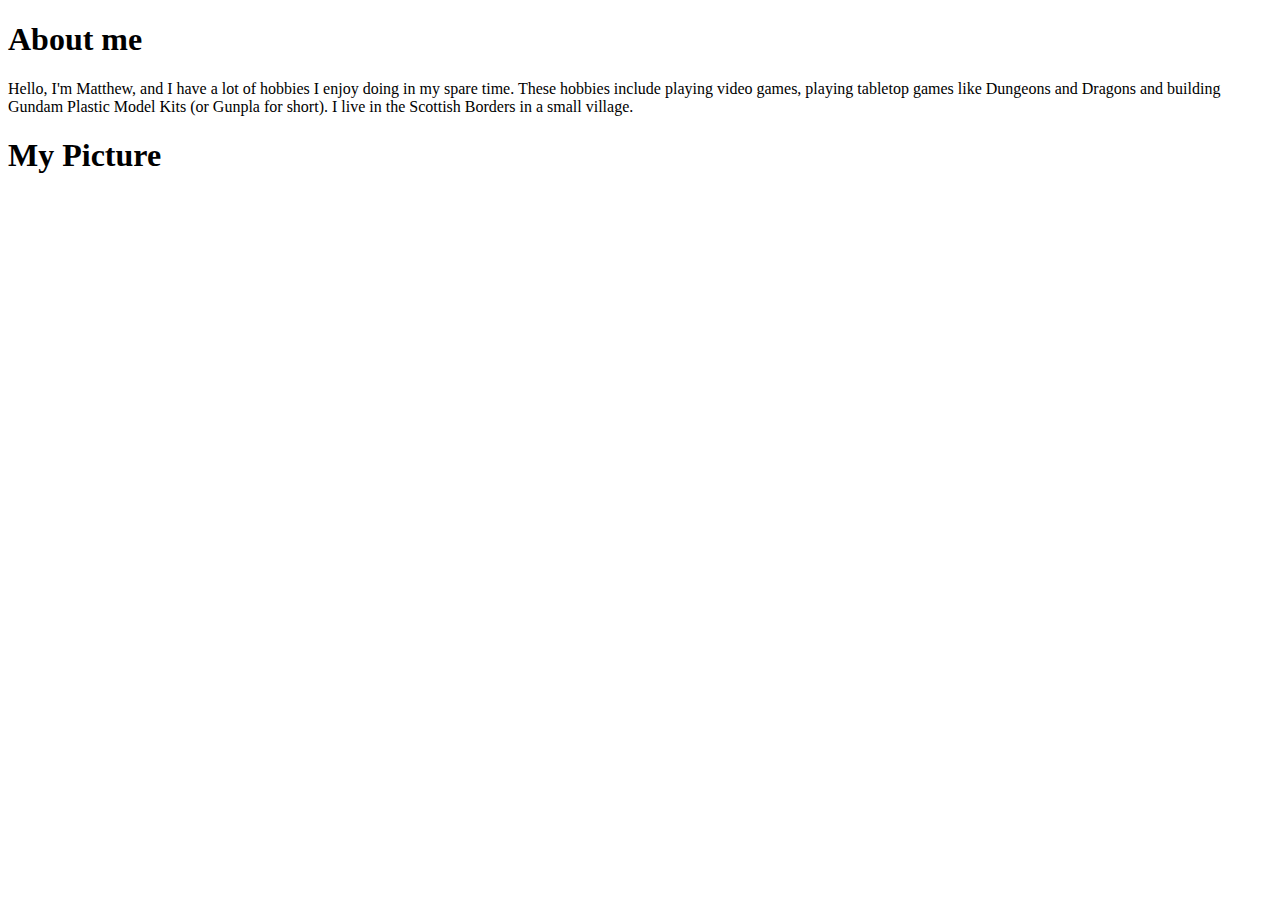
==== index.html @ 2af7a4f4 "extra" ====
<!DOCTYPE html> 
<html lang="en"> 
	
	<head> 
		<meta name="description" content="aaaaaaaaaaa">
    <meta name="keywords" content="student, scotland, code">
    <meta charset="UTF-8">
		<title>about me</title>
		
	</head> 
	
	<body> 
	
		<h1>About me</h1>
		<p>Hello, I'm Matthew, and I have a lot of hobbies I enjoy doing in my spare time. These hobbies include playing video games, playing tabletop games like Dungeons and Dragons and building Gundam Plastic Model Kits (or Gunpla for short). I live in the Scottish Borders in a small village.</p>

    <h1>My Picture</h1>
      <img source="Gundam Factory.jpg"
    
	</body> 
	
</html>
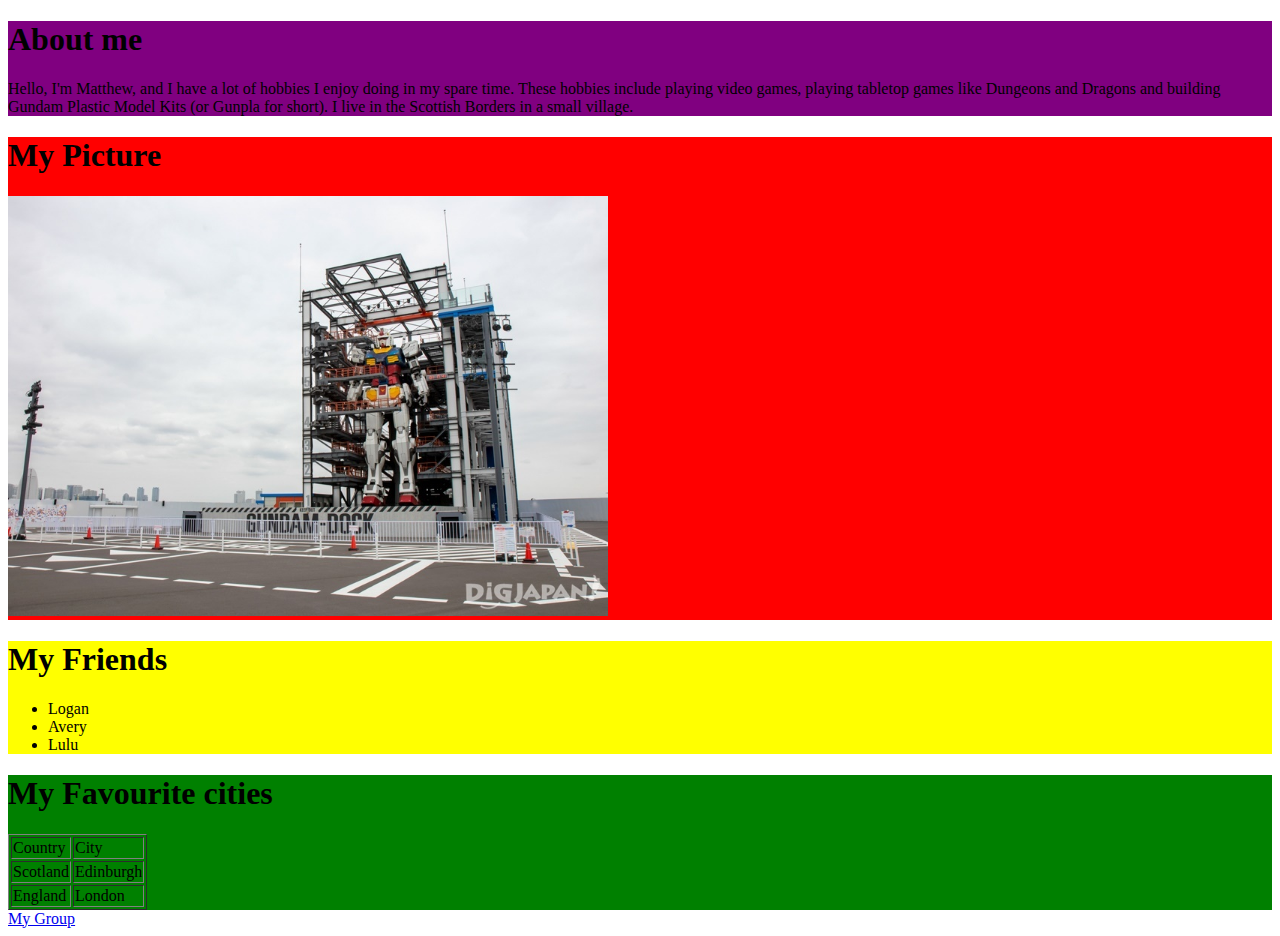
==== commit 065a593d: "Finished" ====
--- a/index.html
+++ b/index.html
@@ -10,13 +10,44 @@
 	</head> 
 	
 	<body> 
-	
-		<h1>About me</h1>
-		<p>Hello, I'm Matthew, and I have a lot of hobbies I enjoy doing in my spare time. These hobbies include playing video games, playing tabletop games like Dungeons and Dragons and building Gundam Plastic Model Kits (or Gunpla for short). I live in the Scottish Borders in a small village.</p>
 
-    <h1>My Picture</h1>
-      <img source="Gundam Factory.jpg"
-    
+    <div style=background-color:purple;>
+		  <h1>About me</h1>
+		  <p>Hello, I'm Matthew, and I have a lot of hobbies I enjoy doing in my spare time. These   hobbies include playing video games, playing tabletop games like Dungeons and Dragons and      building Gundam Plastic Model Kits (or Gunpla for short). I live in the Scottish Borders in    a small village.</p>
+    </div>
+    
+    <div  style=background-color:red;>
+      <h1>My Picture</h1>
+        <img src="Gundam Factory.jpg" width="600px">
+    </div>
+    <div style=background-color:yellow; >
+      <h1> My Friends</h1>
+        <ul>
+          <li>Logan</li>
+          <li>Avery</li>
+          <li>Lulu</li>
+      </ul>
+    </div>
+    
+    <div  style=background-color:green;>
+      <h1>My Favourite cities</h1>
+      <table border="1">
+        <tr>
+          <td>Country</td>
+          <td>City</td>
+        </tr>
+        <tr>
+          <td>Scotland</td>
+          <td>Edinburgh</td>
+        </tr>
+        <tr>
+          <td>England</td>
+          <td>London</td>
+        </tr>
+      </table>
+    </div>
+    
+  <a href="mygroup.html">My Group</a>
 	</body> 
 	
 </html> 
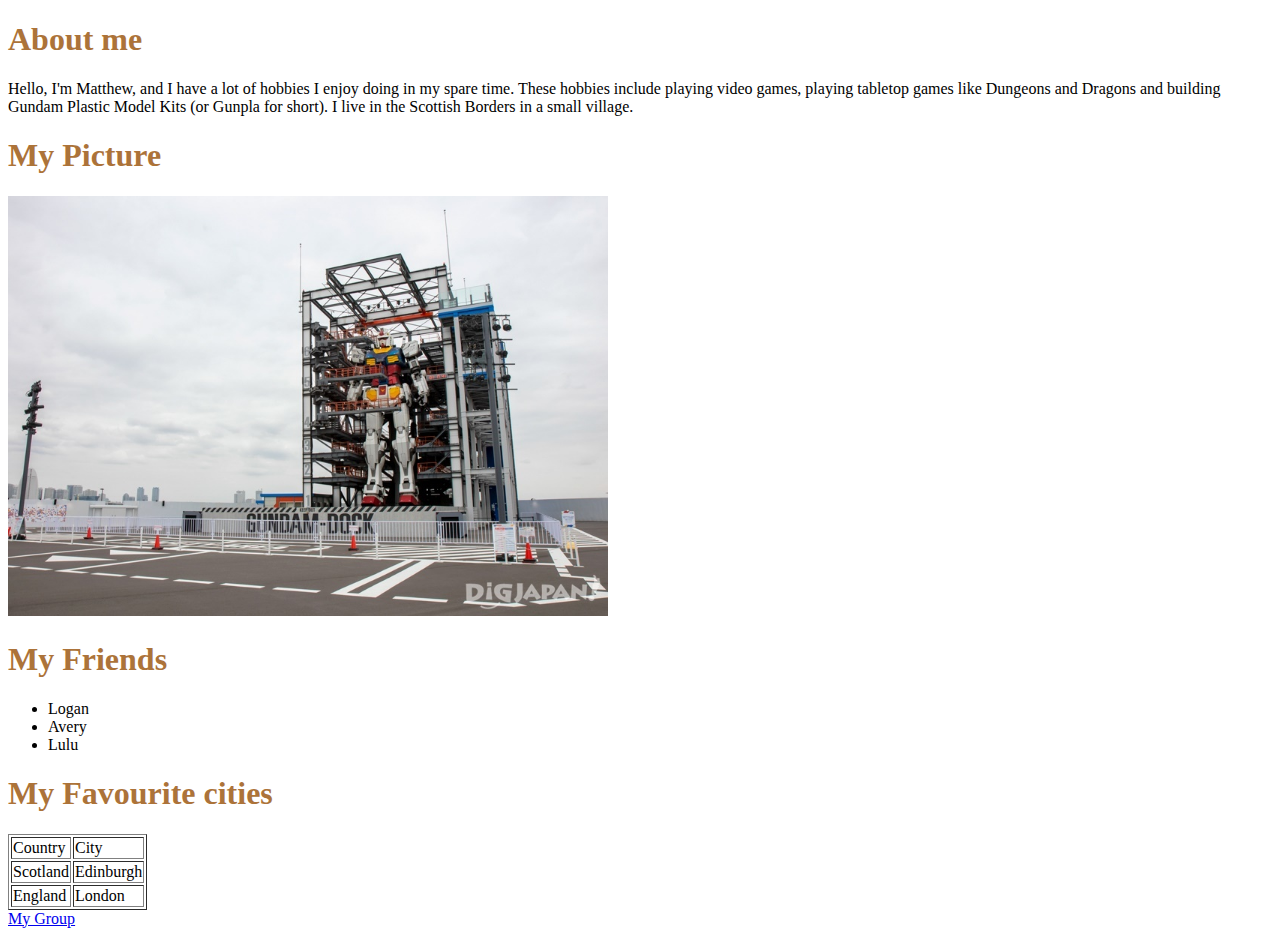
==== commit 73bfc089: "lesson 3 changes" ====
--- a/index.html
+++ b/index.html
@@ -1,6 +1,6 @@
 <!DOCTYPE html> 
 <html lang="en"> 
-	
+<link rel="stylesheet" href="style.css">
 	<head> 
 		<meta name="description" content="aaaaaaaaaaa">
     <meta name="keywords" content="student, scotland, code">
@@ -11,16 +11,16 @@
 	
 	<body> 
 
-    <div style=background-color:purple;>
+    <div class="div2">
 		  <h1>About me</h1>
 		  <p>Hello, I'm Matthew, and I have a lot of hobbies I enjoy doing in my spare time. These   hobbies include playing video games, playing tabletop games like Dungeons and Dragons and      building Gundam Plastic Model Kits (or Gunpla for short). I live in the Scottish Borders in    a small village.</p>
     </div>
     
-    <div  style=background-color:red;>
+    <div class="div2">
       <h1>My Picture</h1>
-        <img src="Gundam Factory.jpg" width="600px">
+        <img src="images/Gundam Factory.jpg" width="600px">
     </div>
-    <div style=background-color:yellow; >
+    <div class="div2">
       <h1> My Friends</h1>
         <ul>
           <li>Logan</li>
@@ -29,7 +29,7 @@
       </ul>
     </div>
     
-    <div  style=background-color:green;>
+    <div class="div2">
       <h1>My Favourite cities</h1>
       <table border="1">
         <tr>
--- a/style.css
+++ b/style.css
@@ -0,0 +1,3 @@
+.div1{background-color:#000;}
+.div2{background-color:#fff;}
+h1{color:#ac7339;}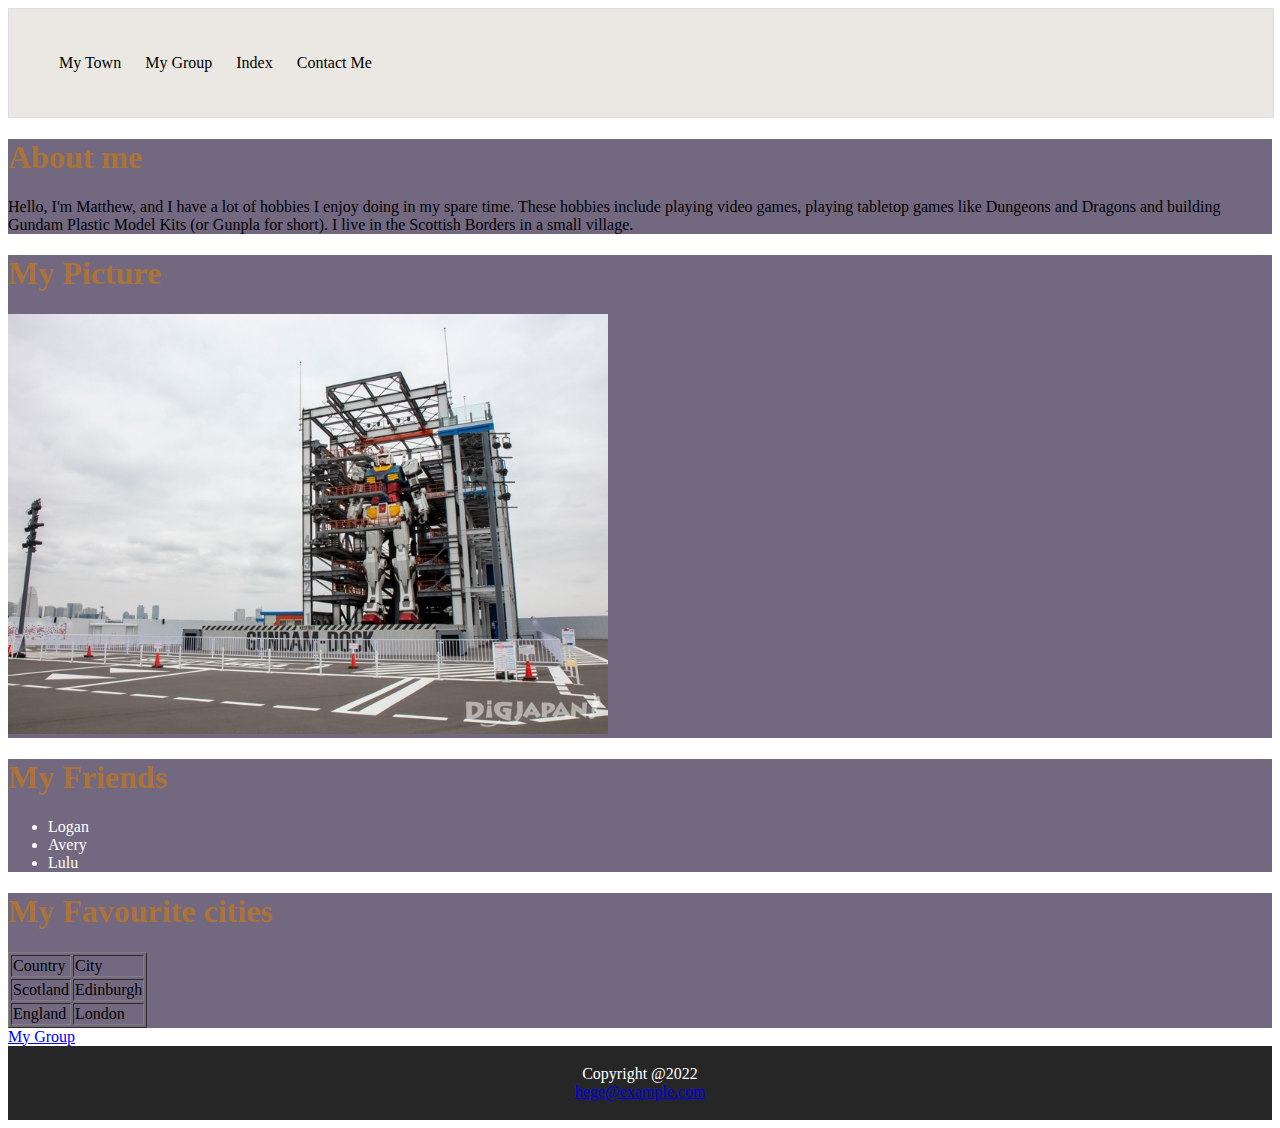
==== commit 24a5da71: "task" ====
--- a/index.html
+++ b/index.html
@@ -10,7 +10,14 @@
 	</head> 
 	
 	<body> 
-
+  <nav>
+  <ul>
+  <li><a href="mytown.html">My Town</a></li>
+  <li><a href="mygroup.html">My Group</a></li>
+  <li><a href="index.html">Index</a></li>
+  <li><a href="contact.html">Contact Me</a></li>
+  </ul>
+  </nav>
     <div class="div2">
 		  <h1>About me</h1>
 		  <p>Hello, I'm Matthew, and I have a lot of hobbies I enjoy doing in my spare time. These   hobbies include playing video games, playing tabletop games like Dungeons and Dragons and      building Gundam Plastic Model Kits (or Gunpla for short). I live in the Scottish Borders in    a small village.</p>
@@ -48,7 +55,10 @@
     </div>
     
   <a href="mygroup.html">My Group</a>
-	</body> 
-	
+	<footer>
+    <p>Copyright @2022<br>
+    <a href="mailto:hege@example.com">hege@example.com</a></p>
+  </footer>
+  </body> 
 </html> 
 	 --- a/style.css
+++ b/style.css
@@ -1,3 +1,42 @@
-.div1{background-color:#000;}
-.div2{background-color:#fff;}
-h1{color:#ac7339;}+.div1{background-color:#726980;}
+.div2{background-color:#726980;}
+h1{color:#ac7339;}
+p1{color:#fff;}
+li{color:#fff;}
+
+footer{
+  background-color:#262626;
+  color:#ffffff;
+  text-align:center;
+  padding:3px;
+}
+
+nav{
+  background-color:#EBE8E4;
+  border:1px solid #dedede;
+  color:#fffffff;
+  display:block;
+  overflow:hidden;
+  width:100%;
+}
+
+nav ul li{
+  display:inline-block;
+  list-style-type:none;
+}
+
+nav ul li a{
+  color:#000;
+  display:block;
+  line-height:56px;
+  text-decoration:none;
+  padding:10px;
+}
+
+nav ul li:hover{
+  background-color:#000; 
+}
+
+nav ul li:hover a{
+  color:red;
+}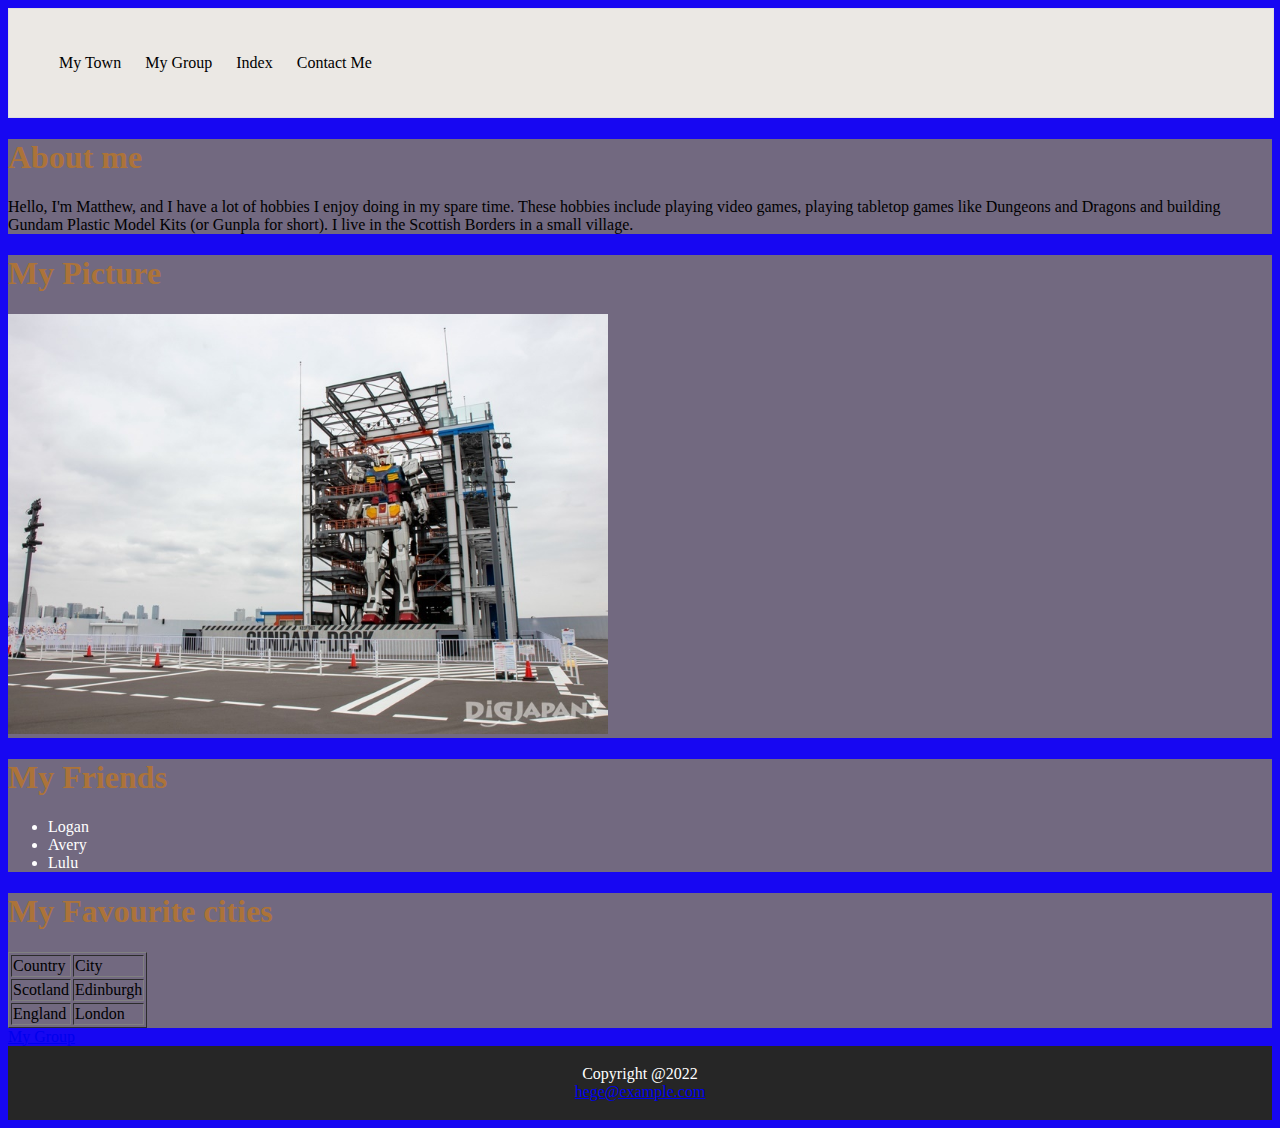
==== commit 9721ad24: "meta" ====
--- a/index.html
+++ b/index.html
@@ -4,7 +4,9 @@
 	<head> 
 		<meta name="description" content="aaaaaaaaaaa">
     <meta name="keywords" content="student, scotland, code">
-    <meta charset="UTF-8">
+    <meta charset="UTF-8">
+    <meta name="viewport" content="width=992px" initial-scale="1.0">
+    <meta name="viewport" content="width=600px" initial-scale="1.0">
 		<title>about me</title>
 		
 	</head> 
--- a/style.css
+++ b/style.css
@@ -39,4 +39,15 @@
 
 nav ul li:hover a{
   color:red;
-}+}
+body{
+background-color:rgba(23,7,242,1);
+}
+
+@media screen and (max-width: 992px){body{
+background-color:rgba(23,7,242,0.5);  
+}}
+
+@media screen and (max-width: 600px){body{
+background-color:rgba(23,7,242,0.1);
+}}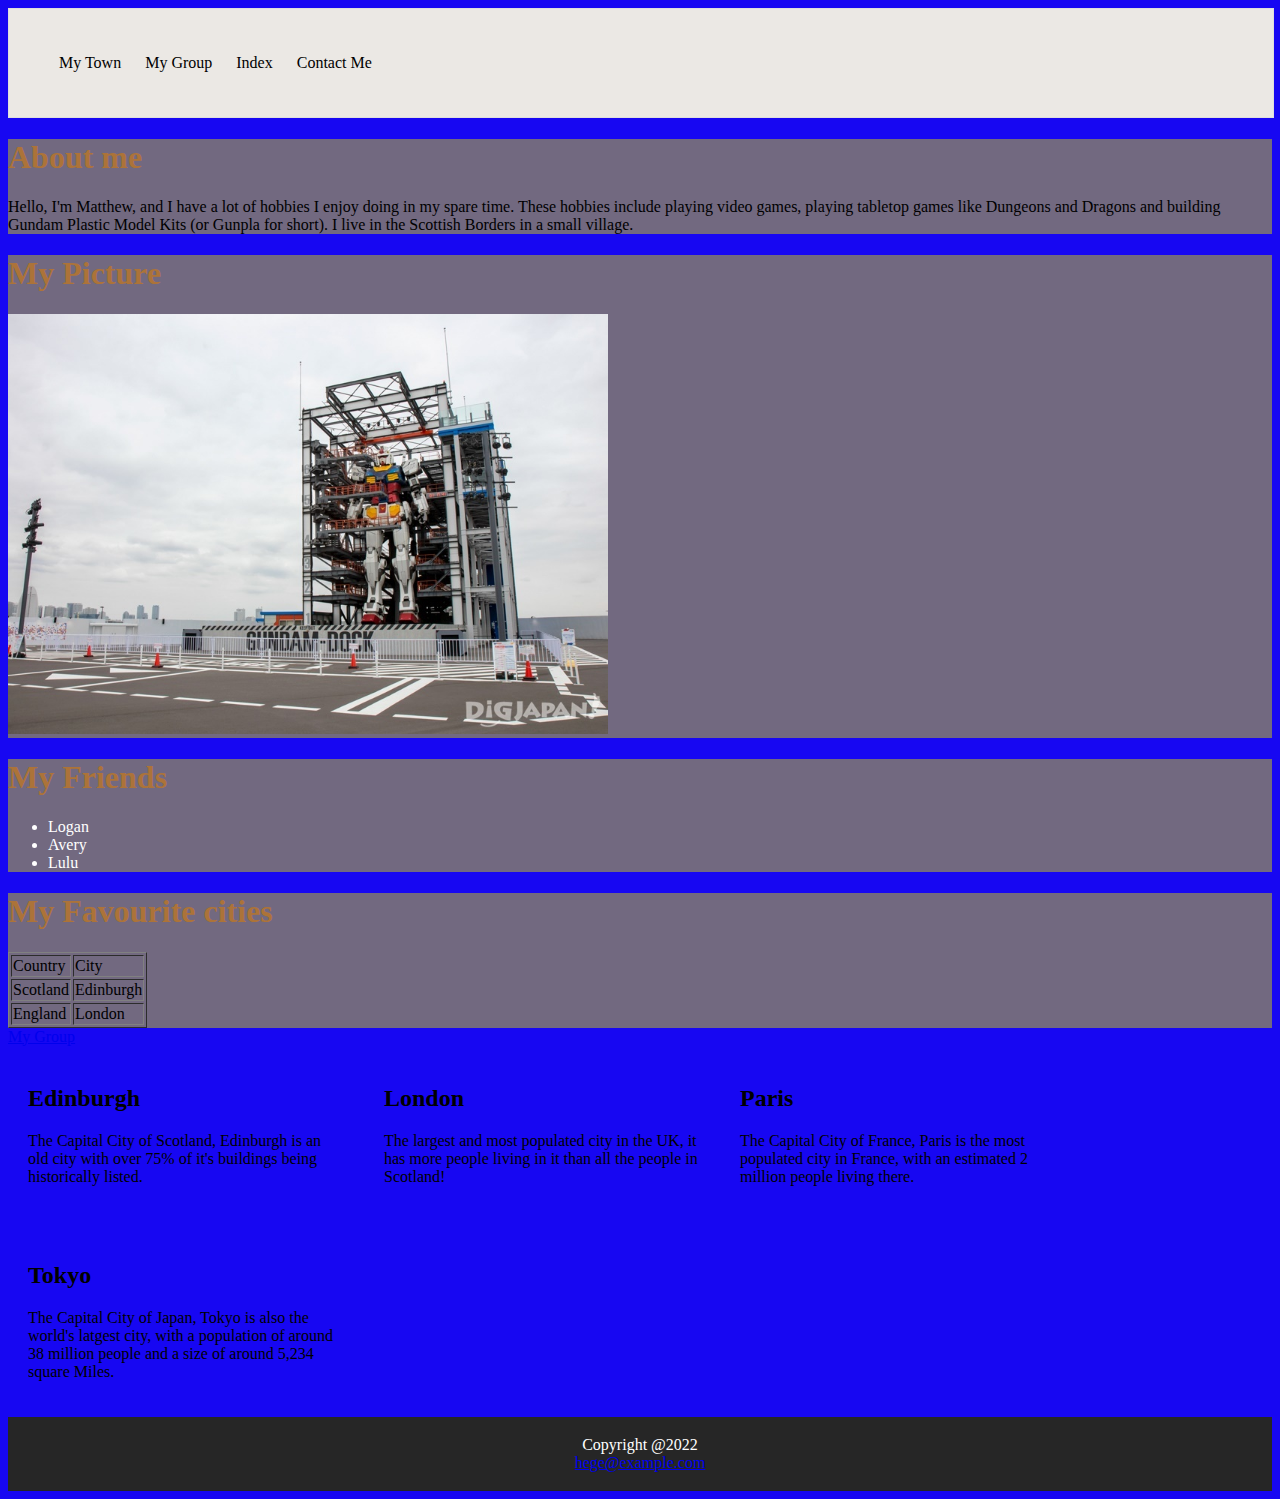
==== commit a7503de3: "lesson 6" ====
--- a/index.html
+++ b/index.html
@@ -56,7 +56,32 @@
       </table>
     </div>
     
-  <a href="mygroup.html">My Group</a>
+  <a href="mygroup.html">My Group</a>
+
+  
+  <div class="row">
+  <div class="column">
+    <h2>Edinburgh</h2>
+    <p>The Capital City of Scotland, Edinburgh is an old city with over 75% of it's buildings being historically listed.</p>
+  </div>
+  
+  <div class="column">
+    <h2>London</h2>
+    <p>The largest and most populated city in the UK, it has more people living in it than all the people in Scotland!</p>
+  </div>
+  
+  <div class="column">
+    <h2>Paris</h2>
+    <p>The Capital City of France, Paris is the most populated city in France, with an estimated 2 million people living there.</p>
+  </div>
+  
+  <div class="column">
+    <h2>Tokyo</h2>
+    <p>The Capital City of Japan, Tokyo is also the world's latgest city, with a population of around 38 million people and a size of around 5,234 square Miles.</p>
+  </div>
+</div>
+    
+    
 	<footer>
     <p>Copyright @2022<br>
     <a href="mailto:hege@example.com">hege@example.com</a></p>
--- a/style.css
+++ b/style.css
@@ -45,9 +45,27 @@
 }
 
 @media screen and (max-width: 992px){body{
-background-color:rgba(23,7,242,0.5);  
+background-color:rgba(23,7,242,0.5);
 }}
 
 @media screen and (max-width: 600px){body{
 background-color:rgba(23,7,242,0.1);
-}}+}}
+
+@media screen and (max-width: 992px){.column{width:50%}}
+
+@media screen and (max-width: 600px){.column{width:100%}}
+
+.column {
+float:left;
+width:25%;  
+padding:20px;
+}
+{
+box-sizing: border-box;
+}
+.row:after {
+  content:"";
+  display:table;
+  clear:both;
+}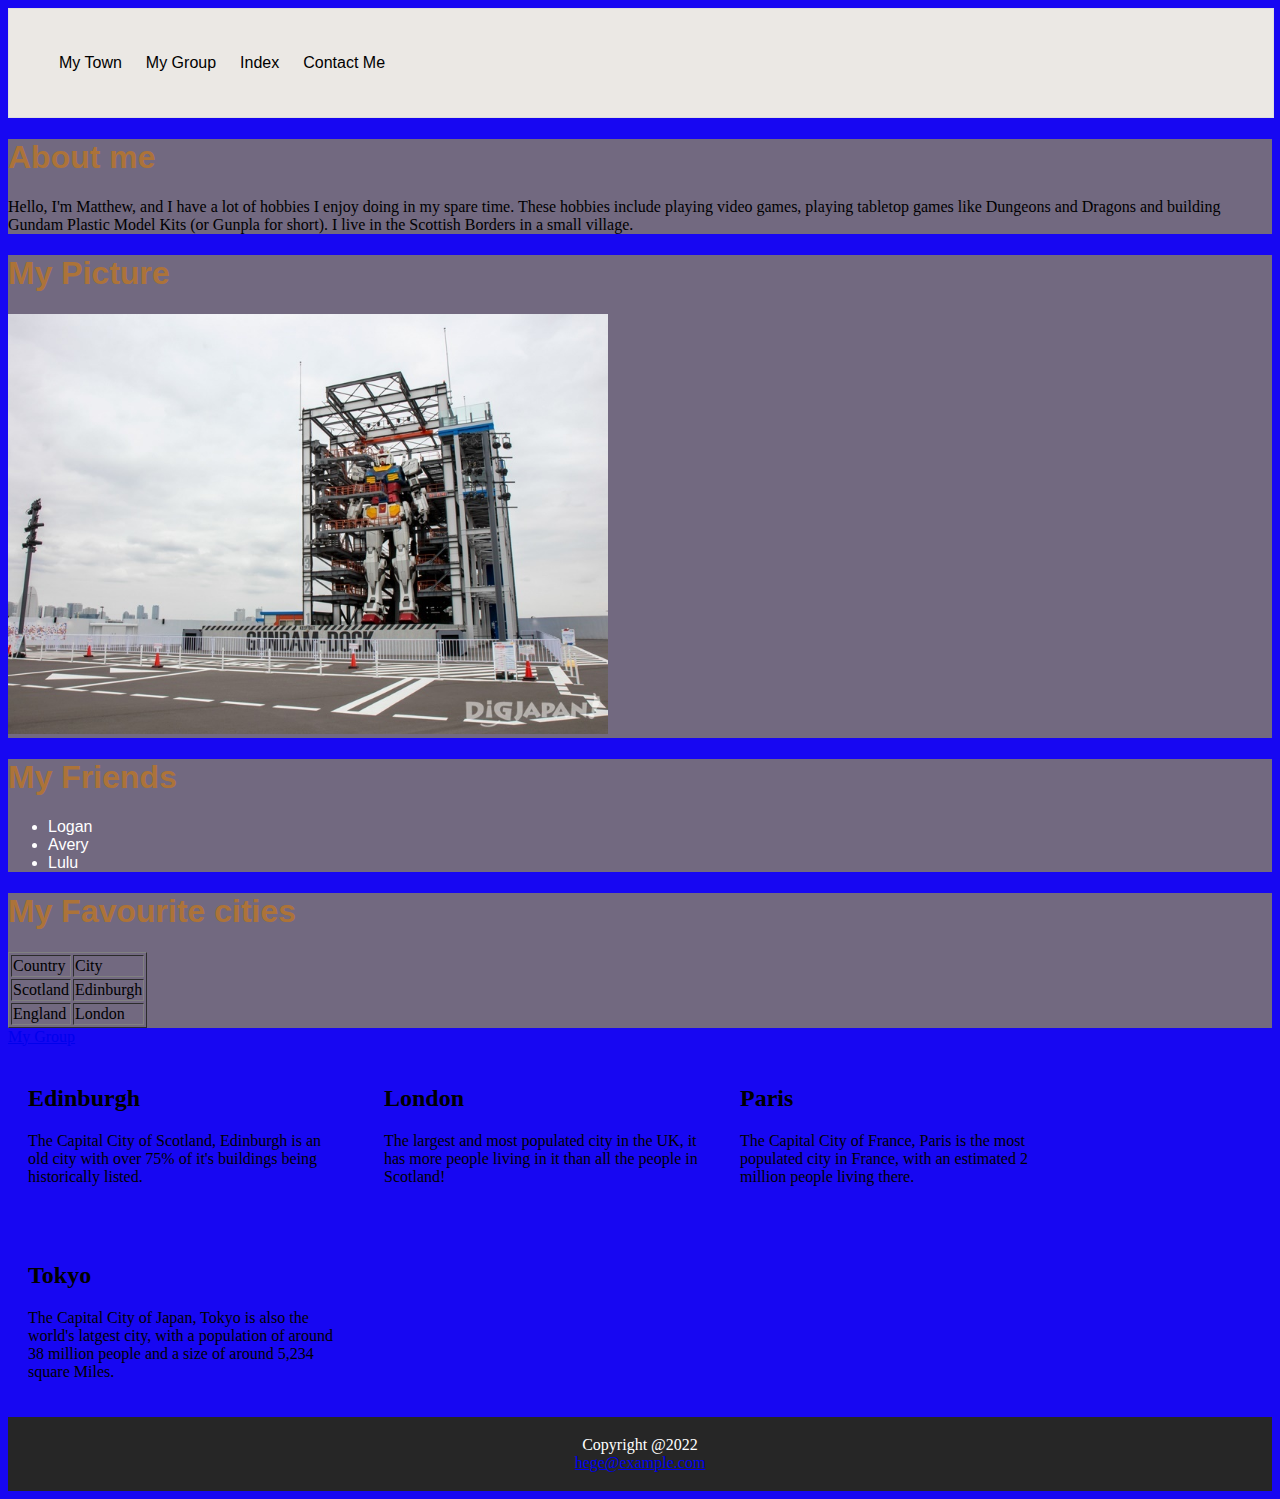
==== commit 8d043c2f: "finished" ====
--- a/index.html
+++ b/index.html
@@ -2,7 +2,7 @@
 <html lang="en"> 
 <link rel="stylesheet" href="style.css">
 	<head> 
-		<meta name="description" content="aaaaaaaaaaa">
+		<meta name="description" content="Matthew's web">
     <meta name="keywords" content="student, scotland, code">
     <meta charset="UTF-8">
     <meta name="viewport" content="width=992px" initial-scale="1.0">
@@ -22,7 +22,7 @@
   </nav>
     <div class="div2">
 		  <h1>About me</h1>
-		  <p>Hello, I'm Matthew, and I have a lot of hobbies I enjoy doing in my spare time. These   hobbies include playing video games, playing tabletop games like Dungeons and Dragons and      building Gundam Plastic Model Kits (or Gunpla for short). I live in the Scottish Borders in    a small village.</p>
+		  <p>Hello, I'm Matthew, and I have a lot of hobbies I enjoy doing in my spare time. These   hobbies include playing video games, playing tabletop games like Dungeons and Dragons and building Gundam Plastic Model Kits (or Gunpla for short). I live in the Scottish Borders in a small village.</p>
     </div>
     
     <div class="div2">
@@ -79,9 +79,7 @@
     <h2>Tokyo</h2>
     <p>The Capital City of Japan, Tokyo is also the world's latgest city, with a population of around 38 million people and a size of around 5,234 square Miles.</p>
   </div>
-</div>
-    
-    
+</div>
 	<footer>
     <p>Copyright @2022<br>
     <a href="mailto:hege@example.com">hege@example.com</a></p>
--- a/style.css
+++ b/style.css
@@ -1,8 +1,12 @@
+/*Colour scheme is Background colour of rgba 23,7,242 for background, div1 and 2 color is #726980, h1 colour is #ac7339, p1 and li are #fff and nav background is #EBE8E4*/
 .div1{background-color:#726980;}
 .div2{background-color:#726980;}
-h1{color:#ac7339;}
-p1{color:#fff;}
-li{color:#fff;}
+h1{color:#ac7339;
+  font-family:Arial, Helvetica, sans-serif ;}
+p1{color:#fff;
+  font-family: sans-serif;}
+li{color:#fff;
+  font-family: sans-serif;}
 
 footer{
   background-color:#262626;
